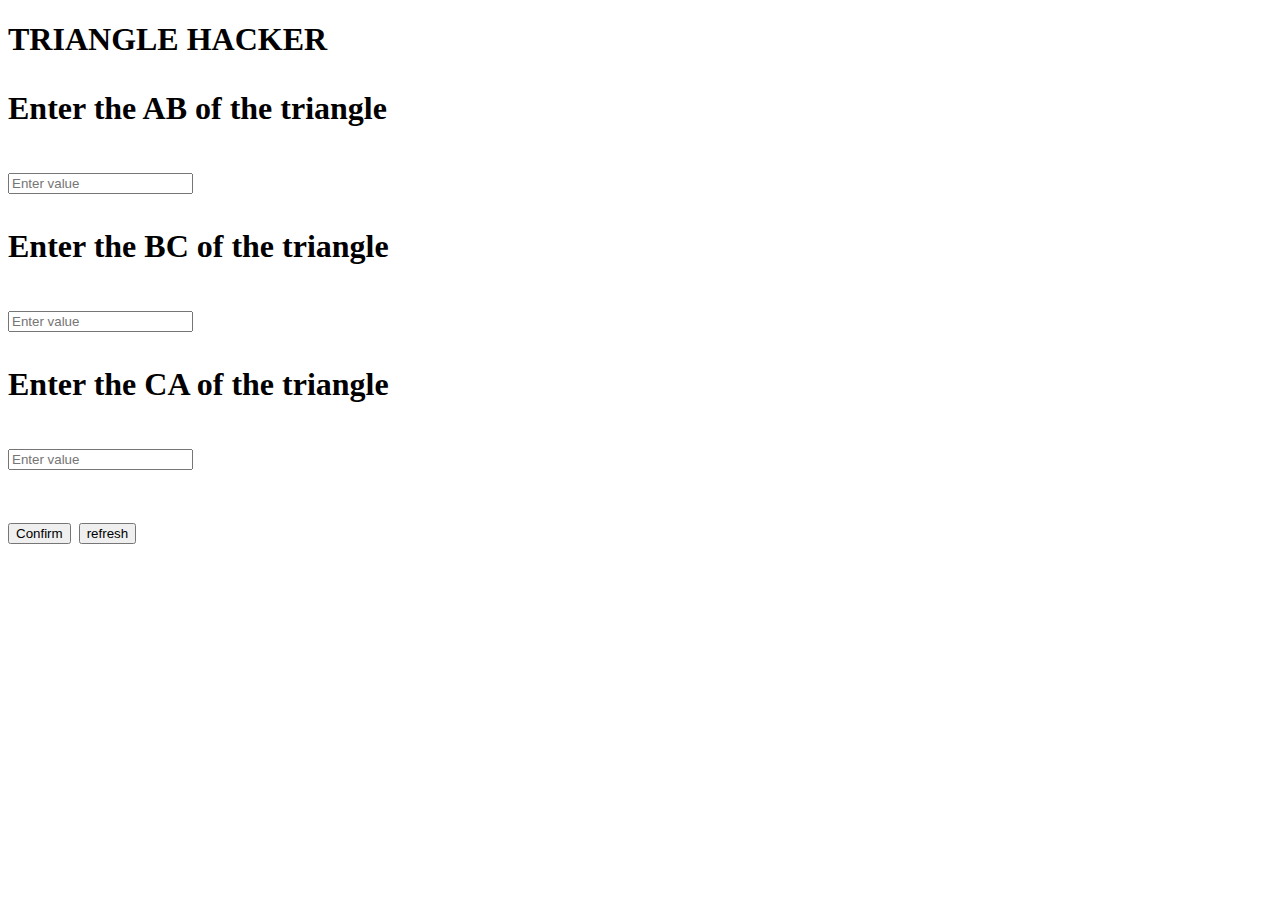
==== index.html @ d6eb5813 "add index.html" ====
<!DOCTYPE html>
<html lang="en" dir="ltr">
  <head>
    <meta charset="utf-8">
    <title>TRIANGLE-HACKER</title>
  </head>
  <body>

    <script src="js/script.js" type="text/javascript"></script>

    <h1>TRIANGLE HACKER<h1>

      <p>Enter the AB of the triangle</p>
      <input type="number" id="AB" placeholder="Enter value">
      <p>Enter the BC of the triangle</p>
      <input type="number" id="BC" placeholder="Enter value">
      <p>Enter the CA of the triangle</p>
      <input type="number" id="CA" placeholder="Enter value">
      <br>
      <br>
      <button type="button" onclick="triangle()">Confirm</button>
      <button type="button" onclick="displayWord()">refresh</button>

  </body>
</html>
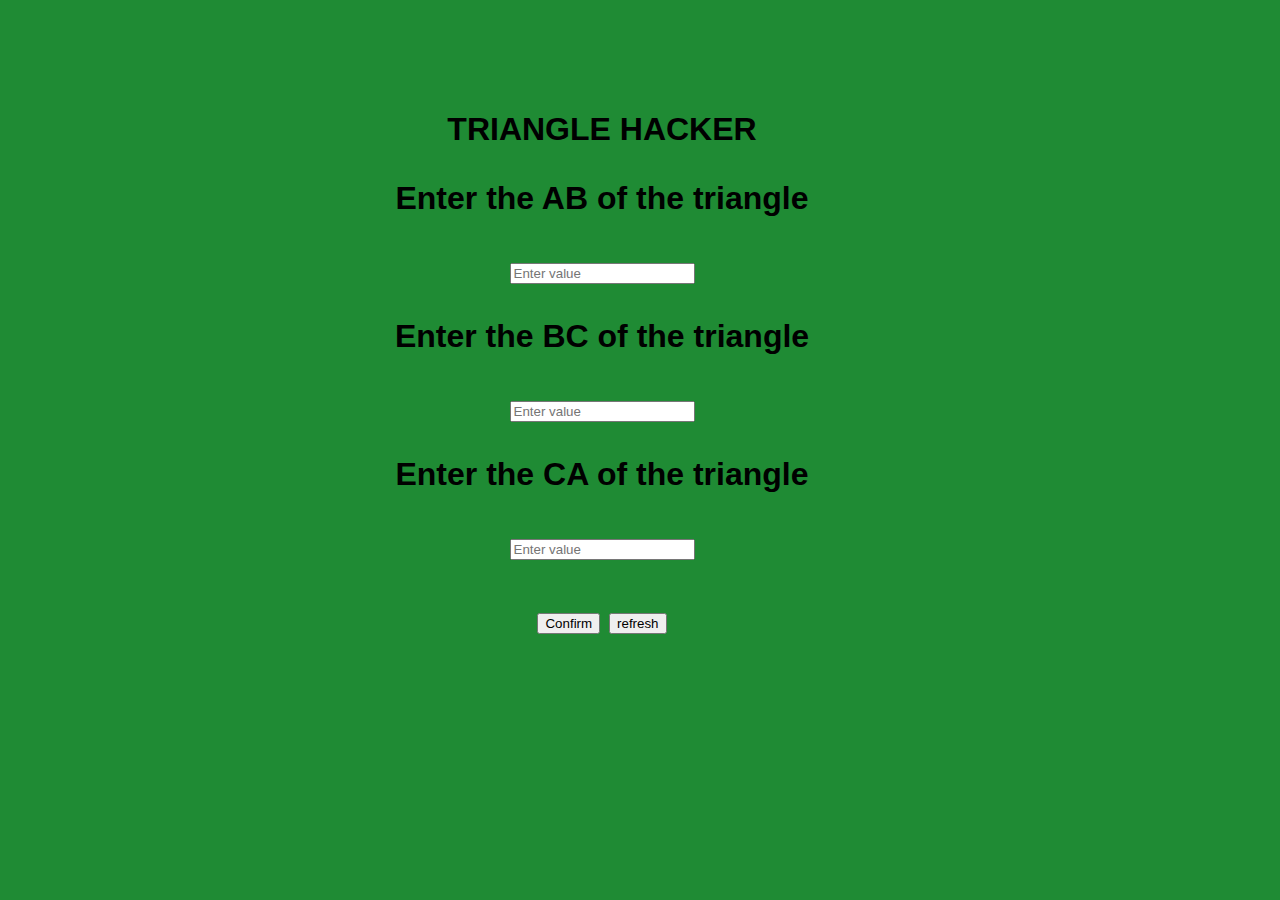
==== commit 6323781f: "styles paragraph heading" ====
--- a/index.html
+++ b/index.html
@@ -3,6 +3,7 @@
   <head>
     <meta charset="utf-8">
     <title>TRIANGLE-HACKER</title>
+    <link rel="stylesheet" href="css/styles.css">
   </head>
   <body>
 
@@ -10,7 +11,7 @@
 
     <h1>TRIANGLE HACKER<h1>
 
-      <p>Enter the AB of the triangle</p>
+      <p>Enter the  AB of the triangle</p>
       <input type="number" id="AB" placeholder="Enter value">
       <p>Enter the BC of the triangle</p>
       <input type="number" id="BC" placeholder="Enter value">
--- a/css/styles.css
+++ b/css/styles.css
@@ -0,0 +1,25 @@
+body{
+  background-color:#1F8B34;
+   font-weight: 400;
+   font-family: sans-serif;
+  float: centre;
+  content: normal;
+  width: 80%;
+  margin: 50px;
+  padding: 40px;
+  position: centre;
+  text-align: center;
+}
+@media screen and (min-width: 480px) and (max-width: 767px) {
+  body {
+      background-color: black;
+      color: white;
+  }
+
+  @media screen and (min-width: 768px) {
+  body {
+    background-color: sky-blue;
+  }
+  h1{
+    text-decoration-color: sky blue;
+  }
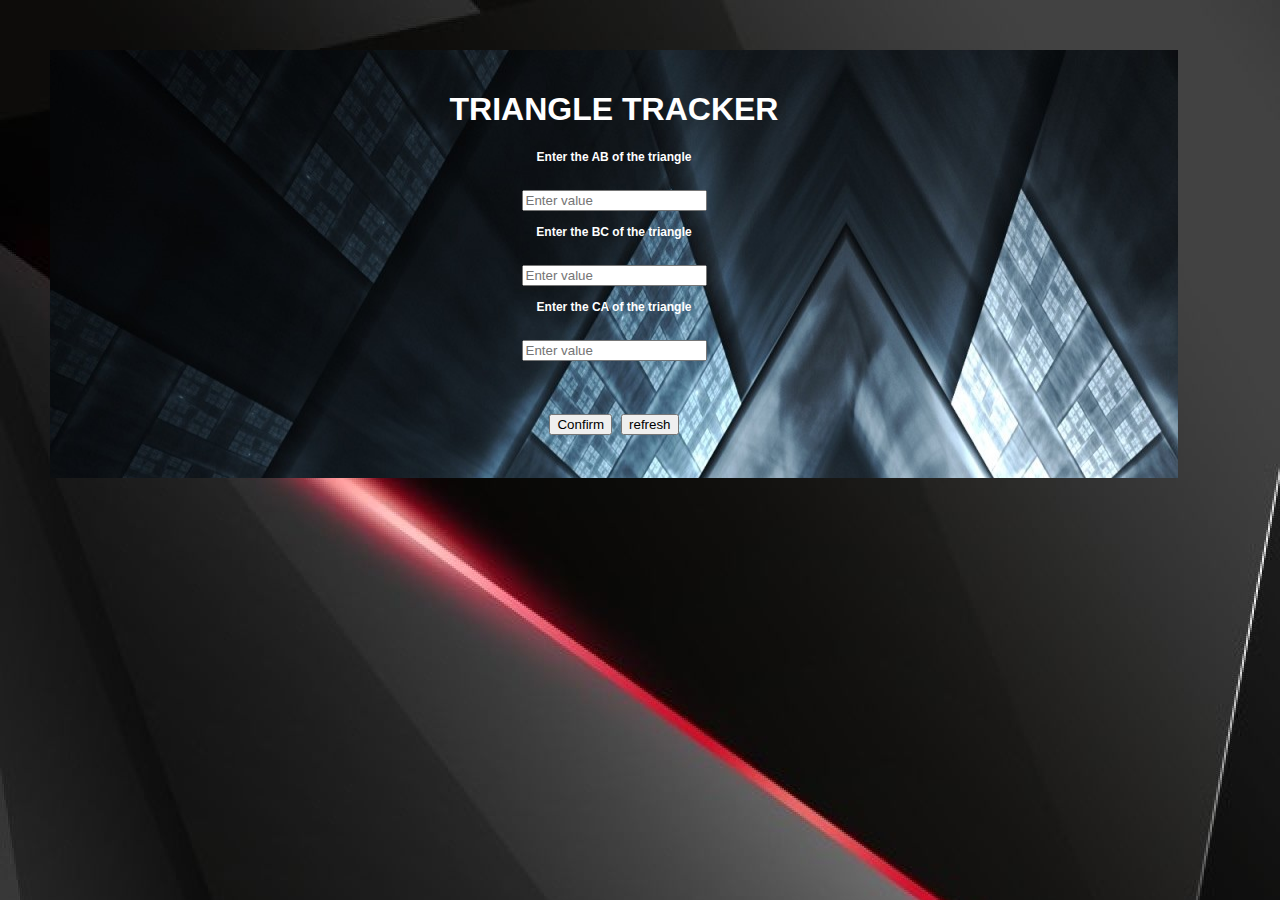
==== commit 7f4278ba: "add license" ====
--- a/index.html
+++ b/index.html
@@ -2,25 +2,29 @@
 <html lang="en" dir="ltr">
   <head>
     <meta charset="utf-8">
-    <title>TRIANGLE-HACKER</title>
+    <title>TRIANGLE-TRACKER</title>
     <link rel="stylesheet" href="css/styles.css">
   </head>
   <body>
 
     <script src="js/script.js" type="text/javascript"></script>
 
-    <h1>TRIANGLE HACKER<h1>
+    <h1>TRIANGLE TRACKER<h1>
 
       <p>Enter the  AB of the triangle</p>
       <input type="number" id="AB" placeholder="Enter value">
+
       <p>Enter the BC of the triangle</p>
       <input type="number" id="BC" placeholder="Enter value">
+
       <p>Enter the CA of the triangle</p>
       <input type="number" id="CA" placeholder="Enter value">
+
       <br>
       <br>
+
       <button type="button" onclick="triangle()">Confirm</button>
-      <button type="button" onclick="displayWord()">refresh</button>
+      <button type="button" onclick="yourValue()">refresh</button>
 
   </body>
 </html>
--- a/css/styles.css
+++ b/css/styles.css
@@ -1,25 +1,39 @@
 body{
-  background-color:#1F8B34;
-   font-weight: 400;
-   font-family: sans-serif;
-  float: centre;
+  position: absolute;
+  background-image: url("../images/triangles.jpg");
+  font-weight: 400;
+  font-family:sans-serif;
+  float:left;
   content: normal;
-  width: 80%;
+  width: 85%;
   margin: 50px;
-  padding: 40px;
-  position: centre;
+  padding: 20px;
   text-align: center;
+
 }
 @media screen and (min-width: 480px) and (max-width: 767px) {
   body {
       background-color: black;
       color: white;
   }
+}
+  
 
-  @media screen and (min-width: 768px) {
+@media screen and (min-width: 768px) {
   body {
-    background-color: sky-blue;
+    background-color: blue;
   }
   h1{
-    text-decoration-color: sky blue;
+    text-decoration-color: blue;
   }
+}
+
+  p{
+    font-size: 12px;
+  }
+  html{
+    background-image:url("../images/triangles.jpg5.jpg");
+  }
+  h1{
+    color:white;
+  }
